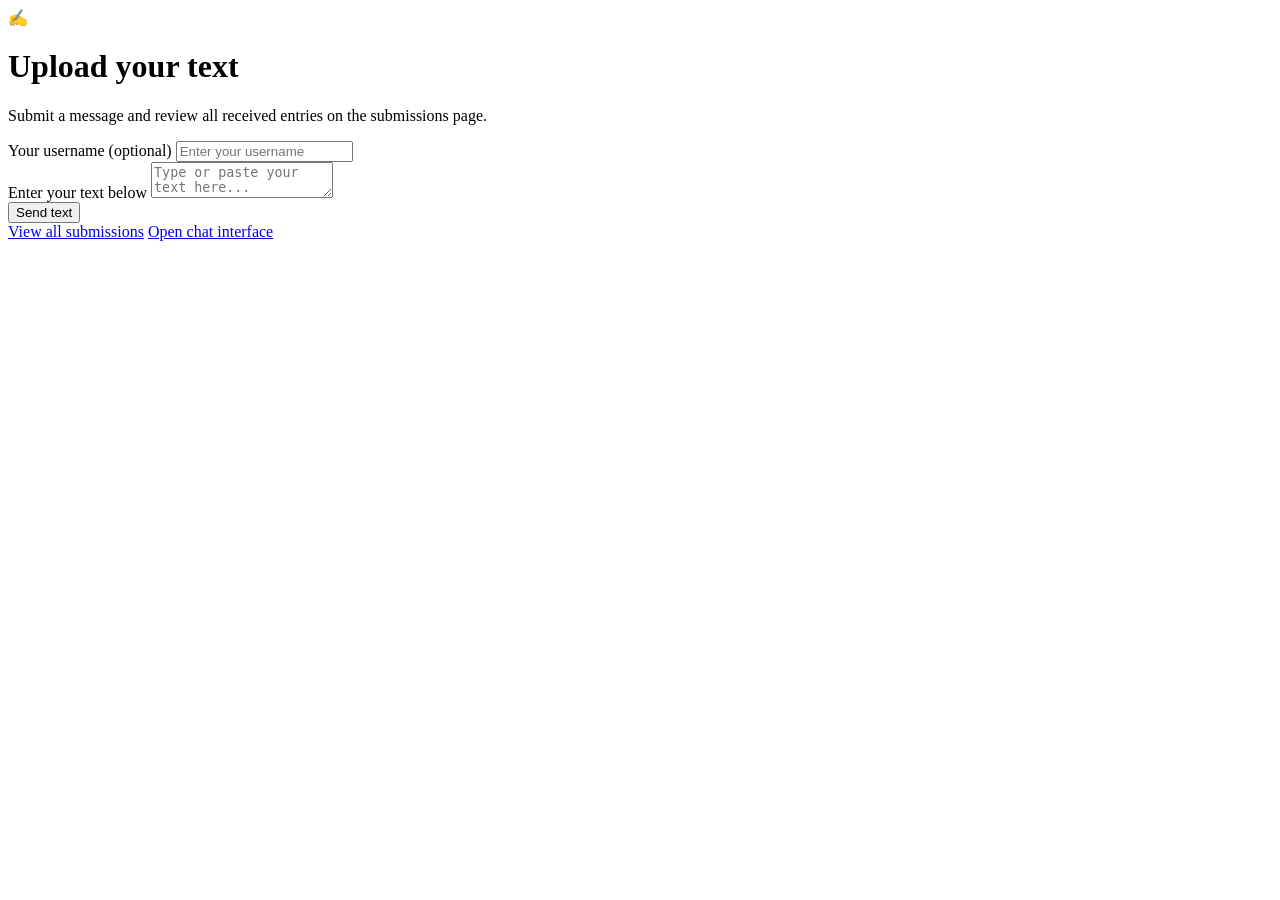
==== public/index.html @ b6e2cd93 "Added a /chat view (still non functional)" ====
<!doctype html>
<html lang="en">
  <head>
    <meta charset="utf-8" />
    <meta name="viewport" content="width=device-width, initial-scale=1.0" />
    <title>Text Upload</title>
    <link rel="stylesheet" href="/style.css" />
  </head>
  <body>
    <main class="page-shell">
      <div class="card">
        <div class="brand">
          <span class="brand__mark">✍️</span>
          <div>
            <h1>Upload your text</h1>
            <p class="meta">Submit a message and review all received entries on the submissions page.</p>
          </div>
        </div>

        <form method="POST" action="/upload" class="form-grid">
          <div class="form-group">
            <label for="senderUsername">Your username (optional)</label>
            <input id="senderUsername" name="senderUsername" type="text" placeholder="Enter your username" autocomplete="username" />
          </div>

          <div class="form-group">
            <label for="text">Enter your text below</label>
            <textarea id="text" name="text" placeholder="Type or paste your text here..." required></textarea>
          </div>

          <button type="submit">Send text</button>
        </form>

        <div class="footer-links">
          <a class="button-link" href="/submissions">View all submissions</a>
          <a class="button-link" href="/chat">Open chat interface</a>
        </div>
      </div>
    </main>
  </body>
</html>
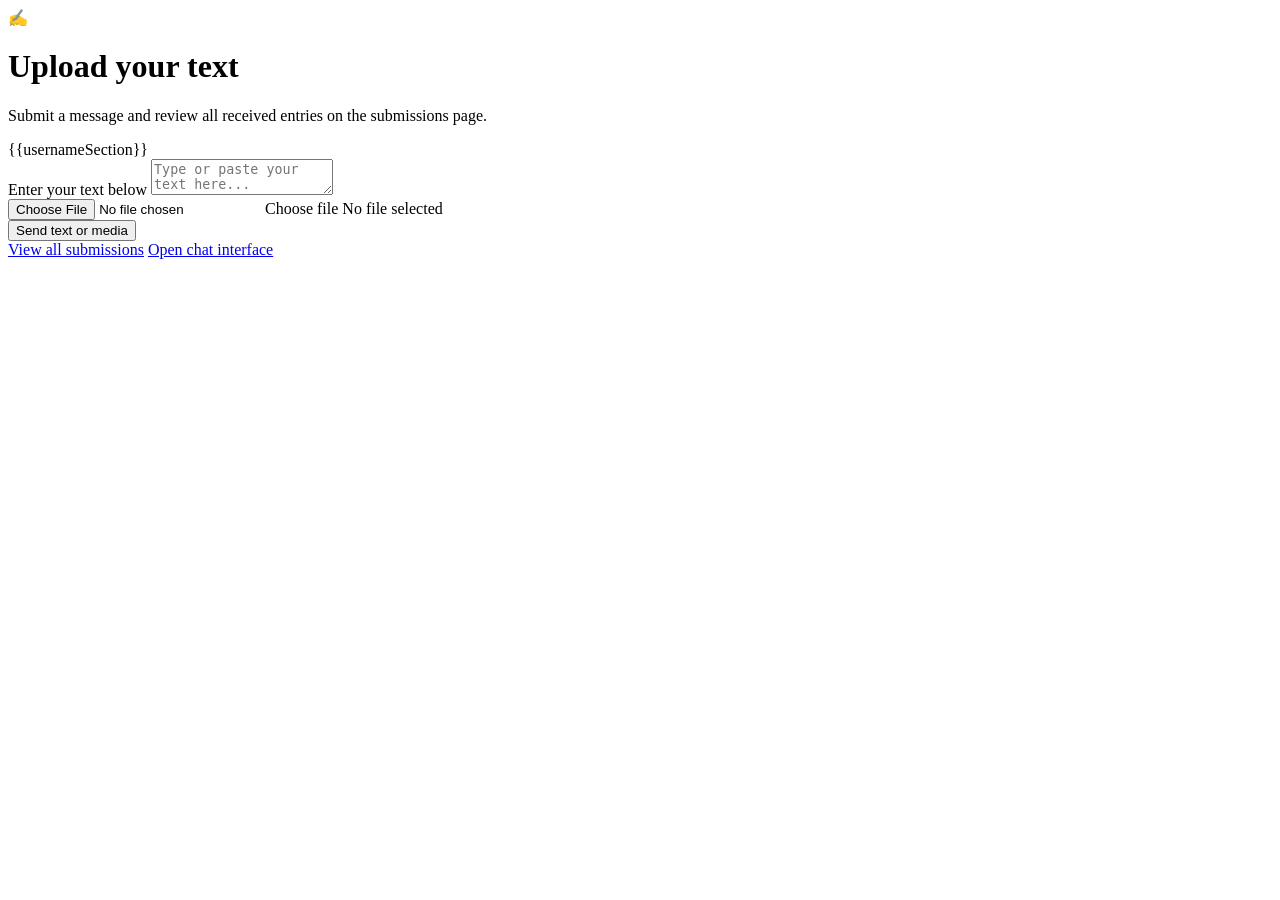
==== commit c56ce864: "Bubbles Fix ND STUFF * commit mabit  * les bulles elles sont moins moches les messages alternatfis s" ====
--- a/public/index.html
+++ b/public/index.html
@@ -7,6 +7,7 @@
     <link rel="stylesheet" href="/style.css" />
   </head>
   <body>
+    <div id="username-banner" class="username-banner" aria-live="polite"></div>
     <main class="page-shell">
       <div class="card">
         <div class="brand">
@@ -17,18 +18,21 @@
           </div>
         </div>
 
-        <form method="POST" action="/upload" class="form-grid">
-          <div class="form-group">
-            <label for="senderUsername">Your username (optional)</label>
-            <input id="senderUsername" name="senderUsername" type="text" placeholder="Enter your username" autocomplete="username" />
-          </div>
+        <form method="POST" action="/upload" class="form-grid" enctype="multipart/form-data">
+          <div id="username-section">{{usernameSection}}</div>
 
           <div class="form-group">
             <label for="text">Enter your text below</label>
-            <textarea id="text" name="text" placeholder="Type or paste your text here..." required></textarea>
+            <textarea id="text" name="text" placeholder="Type or paste your text here..."></textarea>
           </div>
 
-          <button type="submit">Send text</button>
+          <div class="form-group file-picker">
+            <input id="media" name="media" type="file" accept="image/*,video/*" />
+            <label class="file-picker__button" for="media">Choose file</label>
+            <span class="file-picker__name">No file selected</span>
+          </div>
+
+          <button type="submit">Send text or media</button>
         </form>
 
         <div class="footer-links">
@@ -37,5 +41,34 @@
         </div>
       </div>
     </main>
+
+    <script>
+      function readCookie(name) {
+        const match = document.cookie.match('(^|;)\\s*' + name + '=([^;]+)');
+        return match ? decodeURIComponent(match[2]) : '';
+      }
+
+      const username = readCookie('username');
+      const banner = document.getElementById('username-banner');
+      const usernameInput = document.getElementById('senderUsername');
+
+      if (username) {
+        banner.textContent = 'Signed in as ' + username;
+      }
+
+      if (usernameInput && username) {
+        usernameInput.value = username;
+      }
+
+      const fileInput = document.getElementById('media');
+      const fileNameDisplay = document.querySelector('.file-picker__name');
+      if (fileInput && fileNameDisplay) {
+        fileInput.addEventListener('change', () => {
+          fileNameDisplay.textContent = fileInput.files.length
+            ? fileInput.files[0].name
+            : 'No file selected';
+        });
+      }
+    </script>
   </body>
 </html>
